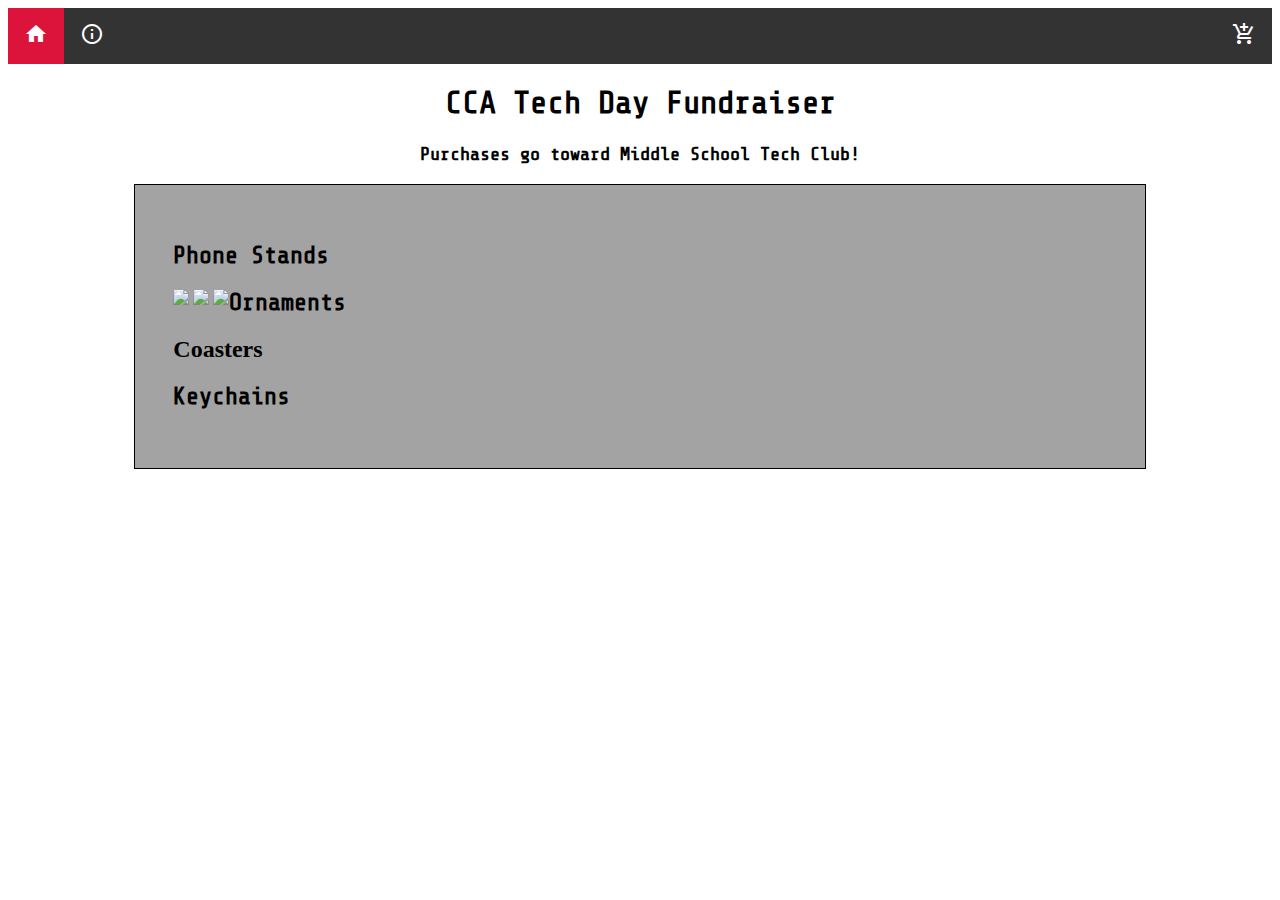
==== index.html @ 86e5e157 "Update index.html" ====
<!DOCTYPE html>
<html>
  <head>
    <!--Equal scaling across all platforms--><meta name="viewport" content="width=device-width, initial-scale=1">
    <!--Images/Logos-->
    <link href="https://fonts.googleapis.com/icon?family=Material+Icons" rel="stylesheet">
    <link rel="stylesheet" href="https://cdnjs.cloudflare.com/ajax/libs/font-awesome/4.7.0/css/font-awesome.min.css">
    <!--Share tech mono font-->
    <link href="https://fonts.googleapis.com/css?family=Share+Tech+Mono&display=swap" rel="stylesheet">
    
    
    <!--Styling-->
    <style>
      /* navigation bar*/
      .navbar {
        overflow: hidden; background-color: #333;
      }
      .navbar a {
        float: left; font-size: 16px; color: white; text-align: center; padding: 14px 16px; text-decoration: none;
      }
      /*Navigation bar dropdown styling*/
      .dropdown {
        float: left; overflow: hidden;
      }
      .dropdown .dropbtn {
        font-size: 16px;  border: none;outline: none;color: white;padding: 14px 16px;background-color: inherit;font-family: inherit;margin: 0;
      }
      .navbar a:hover, .dropdown:hover .dropbtn {
        background-color: red; 
      }
      .dropdown-content {
        display: none;position: absolute;background-color: #f9f9f9;min-width: 160px;box-shadow: 0px 8px 16px 0px rgba(0,0,0,0.2);z-index: 1;
      }
      .dropdown-content a {
        float: none;color: black;padding: 12px 16px;text-decoration: none;display: block;text-align: left;
      }
      .dropdown-content a:hover {
        background-color: #ddd;
      }
      .dropdown:hover .dropdown-content {
        display: block;
      }
      .active{
        background-color: crimson
      }
      /*Sharetech mono font styling*/
      .sharetechmono{
        font-family: 'Share Tech Mono', monospace;
      }
      /*Product styling*/
      .product-orderstyle {
       border: 1px solid black; background-color: rgba(153, 153, 153, 0.9); font-family: 'Manjari'; margin-left: 10%; margin-right: 10%; padding: 3%
      }
      .product-imagestyle{
        float: left;
      }

    </style>
  </head>
  <body>
    <div class="navbar">
      <a href="/index.html" title="Home" class="active"><i class="material-icons">&#xe88a;</i></a>
      <a href="/about.html" title="about"><i class="material-icons">&#xe88f;</i></a>
      <!--Navbar right; add style="float: right;"-->
      <a href="/order.html" style="float: right;" title="Order"><i class="material-icons">&#xe854;</i></a>
    </div>
    <div>
      <center class="sharetechmono">
        <h1>CCA Tech Day Fundraiser</h1>
        <h3>Purchases go toward Middle School Tech Club!</h3>
      </center>
    </div>
    <!--Main Page-->
    <div class="product-orderstyle">
      <div>
        <h2 class="sharetechmono">Phone Stands</h2>
        <div class="product-imagestyle">
          <img src="https://gm1.ggpht.com/[base64]s0-l75-ft-l75-ft">
          <img src="https://cdn.discordapp.com/attachments/616789819569471488/639241916671590482/phonstand_img_1.jpg">
          <img src="https://cdn.discordapp.com/attachments/616789819569471488/639241898615111701/phone_stand_img_2.jpg">
        </div>
      </div>
      <div>
        <h2 class="sharetechmono">Ornaments</h2>
      </div>
      <div>
      <h2 class"sharetechmono">Coasters<h2>
    </div>
        <div>
          <h2 class="sharetechmono">Keychains</h2>
        </div>
        </div>
    </body>
</html>
<!--
  Image Links for reference

  Image 1: (Phone stand)
  https://gm1.ggpht.com/[base64]s0-l75-ft-l75-ft
  Image 2: (Phone stand)
  https://cdn.discordapp.com/attachments/616789819569471488/639241916671590482/phonstand_img_1.jpg
  Image 3: (Phone stand)
  https://cdn.discordapp.com/attachments/616789819569471488/639241898615111701/phone_stand_img_2.jpg



-->
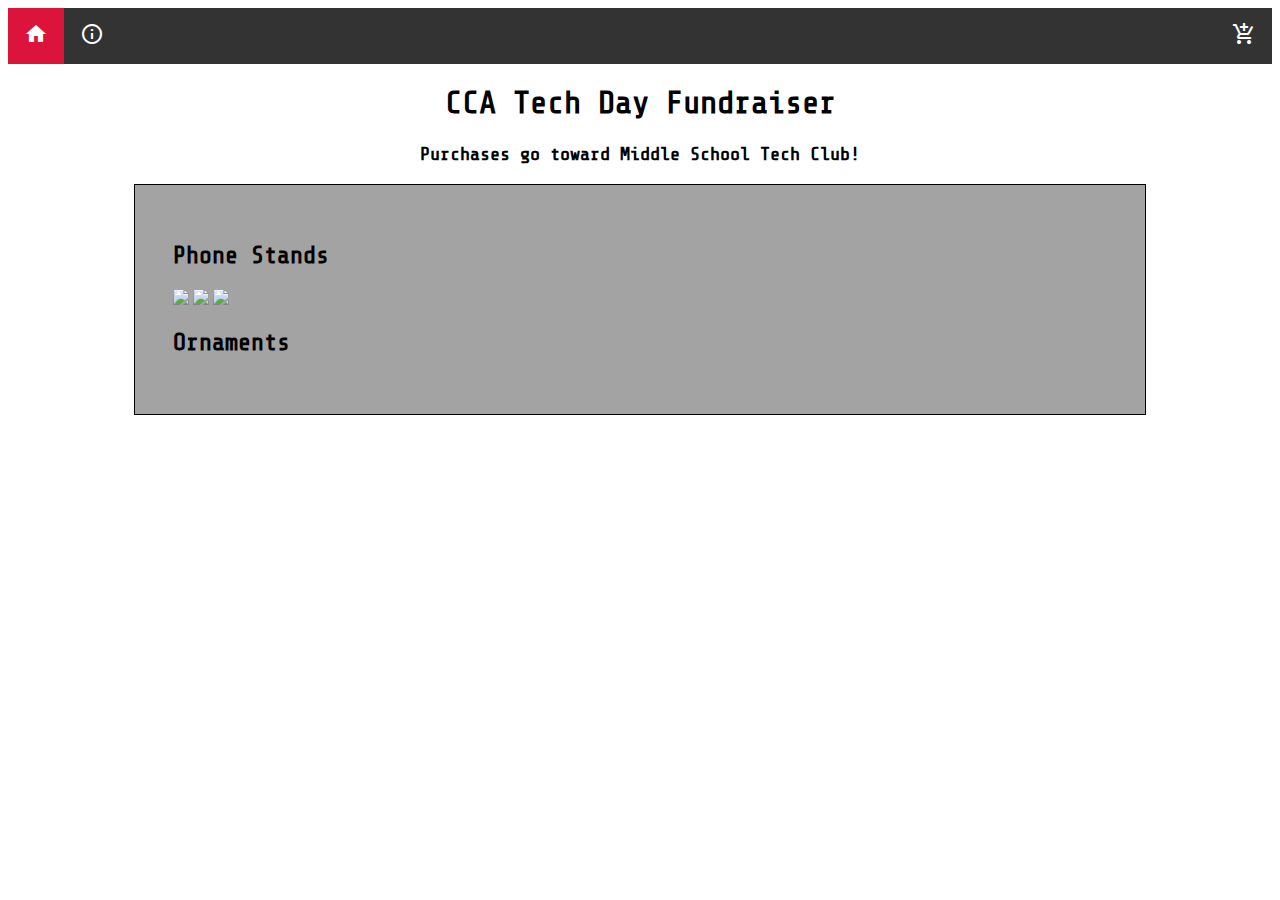
==== commit 01218754: "Update index.html" ====
--- a/index.html
+++ b/index.html
@@ -74,24 +74,17 @@
     <div class="product-orderstyle">
       <div>
         <h2 class="sharetechmono">Phone Stands</h2>
-        <div class="product-imagestyle">
-          <img src="https://gm1.ggpht.com/[base64]s0-l75-ft-l75-ft">
-          <img src="https://cdn.discordapp.com/attachments/616789819569471488/639241916671590482/phonstand_img_1.jpg">
-          <img src="https://cdn.discordapp.com/attachments/616789819569471488/639241898615111701/phone_stand_img_2.jpg">
-        </div>
+        <img src="https://gm1.ggpht.com/[base64]s0-l75-ft-l75-ft">
+        <img src="https://cdn.discordapp.com/attachments/616789819569471488/639241916671590482/phonstand_img_1.jpg">
+        <img src="https://cdn.discordapp.com/attachments/616789819569471488/639241898615111701/phone_stand_img_2.jpg">
       </div>
       <div>
         <h2 class="sharetechmono">Ornaments</h2>
       </div>
-      <div>
-      <h2 class"sharetechmono">Coasters<h2>
     </div>
-        <div>
-          <h2 class="sharetechmono">Keychains</h2>
-        </div>
-        </div>
     </body>
 </html>
+
 <!--
   Image Links for reference
 
@@ -104,4 +97,4 @@
 
 
 
--->
+-->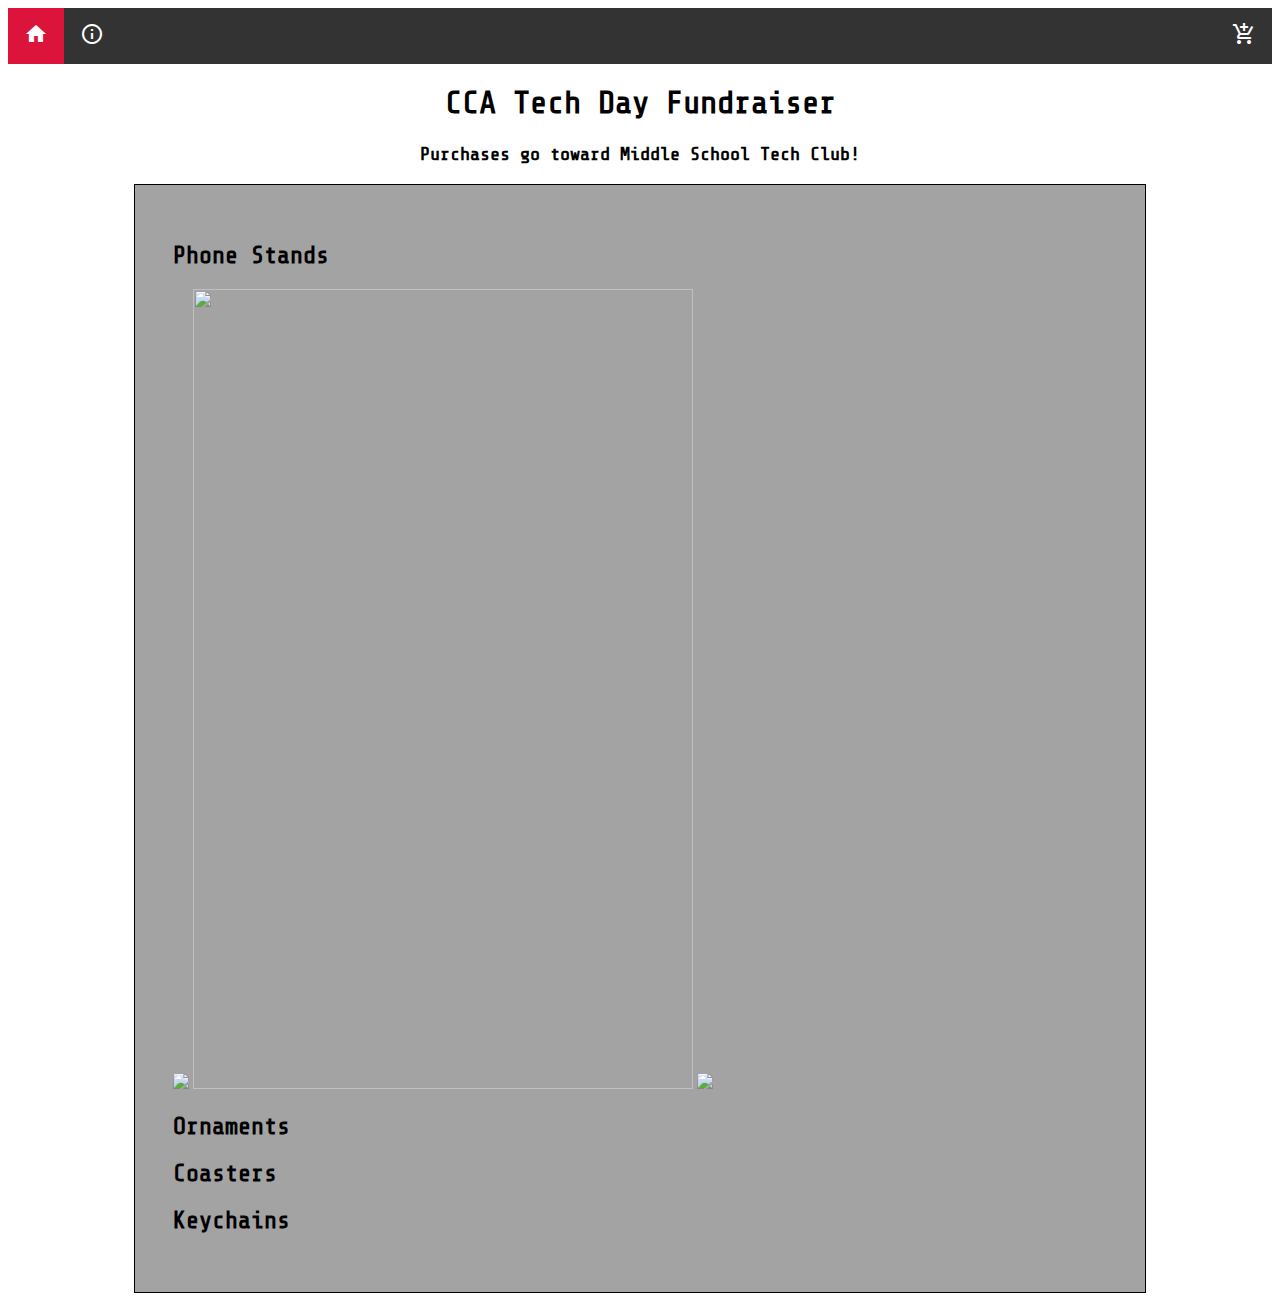
==== commit 7747a79a: "Update index.html" ====
--- a/index.html
+++ b/index.html
@@ -74,14 +74,20 @@
     <div class="product-orderstyle">
       <div>
         <h2 class="sharetechmono">Phone Stands</h2>
-        <img src="https://gm1.ggpht.com/[base64]s0-l75-ft-l75-ft">
-        <img src="https://cdn.discordapp.com/attachments/616789819569471488/639241916671590482/phonstand_img_1.jpg">
+        <img src="https://cdn.discordapp.com/attachments/616789819569471488/639245187624992768/phonestand.JPG">
+        <img src="https://cdn.discordapp.com/attachments/616789819569471488/639241916671590482/phonstand_img_1.jpg" width="500" height="800"> 
         <img src="https://cdn.discordapp.com/attachments/616789819569471488/639241898615111701/phone_stand_img_2.jpg">
       </div>
       <div>
         <h2 class="sharetechmono">Ornaments</h2>
       </div>
-    </div>
+      <div>
+        <h2 class="sharetechmono">Coasters<h2>
+      </div>
+      <div>
+        <h2 class="sharetechmono">Keychains</h2>
+      </div>
+      </div>
     </body>
 </html>
 
@@ -89,7 +95,7 @@
   Image Links for reference
 
   Image 1: (Phone stand)
-  https://gm1.ggpht.com/[base64]s0-l75-ft-l75-ft
+  https://cdn.discordapp.com/attachments/616789819569471488/639245187624992768/phonestand.JPG
   Image 2: (Phone stand)
   https://cdn.discordapp.com/attachments/616789819569471488/639241916671590482/phonstand_img_1.jpg
   Image 3: (Phone stand)
@@ -97,4 +103,4 @@
 
 
 
--->+-->
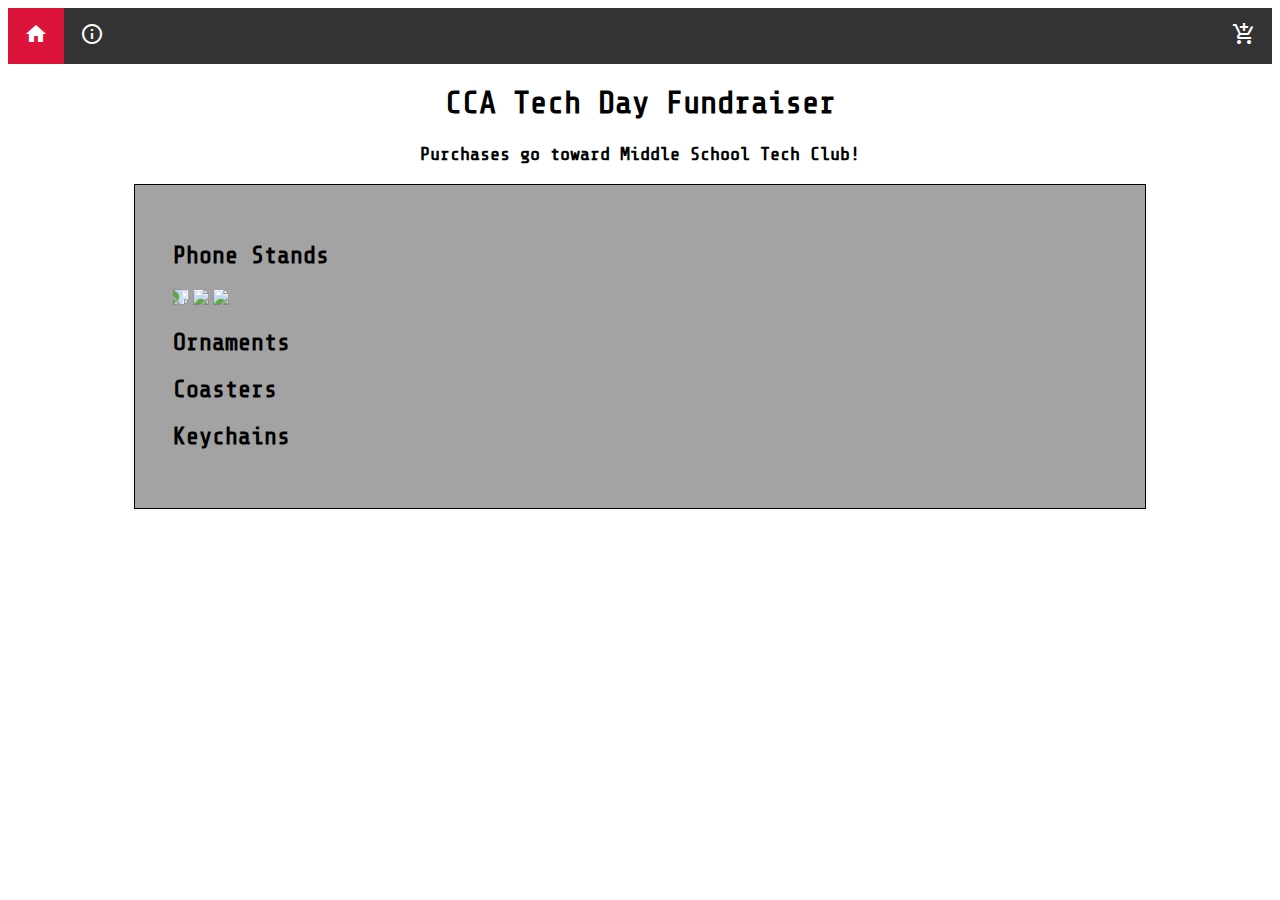
==== commit e2ec0d79: "Update index.html" ====
--- a/index.html
+++ b/index.html
@@ -54,7 +54,10 @@
       .product-imagestyle{
         float: left;
       }
-
+      .rotateimg90 {
+      -webkit-transform:rotate(90deg);-moz-transform: rotate(90deg);-ms-transform: rotate(90deg);-o-transform: rotate(90deg);transform: rotate(90deg);
+      }
+      
     </style>
   </head>
   <body>
@@ -74,8 +77,8 @@
     <div class="product-orderstyle">
       <div>
         <h2 class="sharetechmono">Phone Stands</h2>
-        <img src="https://cdn.discordapp.com/attachments/616789819569471488/639245187624992768/phonestand.JPG">
-        <img src="https://cdn.discordapp.com/attachments/616789819569471488/639241916671590482/phonstand_img_1.jpg" width="500" height="800"> 
+        <img style="height:500px; width:auto;" src="https://cdn.discordapp.com/attachments/616789819569471488/639245187624992768/phonestand.JPG" class="rotateimg90">
+        <img src="https://cdn.discordapp.com/attachments/616789819569471488/639241916671590482/phonstand_img_1.jpg"> 
         <img src="https://cdn.discordapp.com/attachments/616789819569471488/639241898615111701/phone_stand_img_2.jpg">
       </div>
       <div>
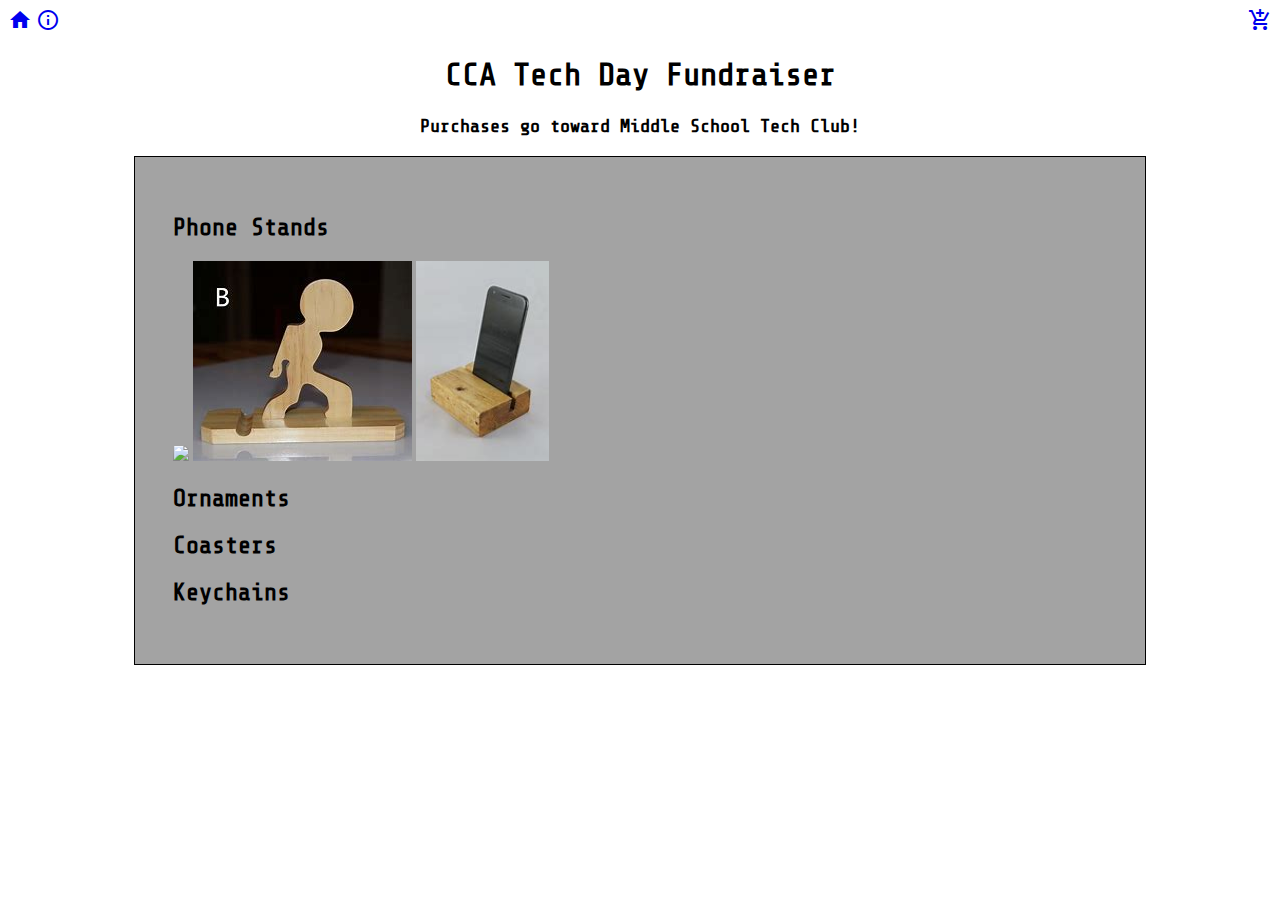
==== commit 39486381: "Update index.html" ====
--- a/index.html
+++ b/index.html
@@ -7,59 +7,22 @@
     <link rel="stylesheet" href="https://cdnjs.cloudflare.com/ajax/libs/font-awesome/4.7.0/css/font-awesome.min.css">
     <!--Share tech mono font-->
     <link href="https://fonts.googleapis.com/css?family=Share+Tech+Mono&display=swap" rel="stylesheet">
-    
-    
-    <!--Styling-->
+
+    <link rel="stylesheet" href="/styling.css">
+
     <style>
-      /* navigation bar*/
-      .navbar {
-        overflow: hidden; background-color: #333;
-      }
-      .navbar a {
-        float: left; font-size: 16px; color: white; text-align: center; padding: 14px 16px; text-decoration: none;
-      }
-      /*Navigation bar dropdown styling*/
-      .dropdown {
-        float: left; overflow: hidden;
-      }
-      .dropdown .dropbtn {
-        font-size: 16px;  border: none;outline: none;color: white;padding: 14px 16px;background-color: inherit;font-family: inherit;margin: 0;
-      }
-      .navbar a:hover, .dropdown:hover .dropbtn {
-        background-color: red; 
-      }
-      .dropdown-content {
-        display: none;position: absolute;background-color: #f9f9f9;min-width: 160px;box-shadow: 0px 8px 16px 0px rgba(0,0,0,0.2);z-index: 1;
-      }
-      .dropdown-content a {
-        float: none;color: black;padding: 12px 16px;text-decoration: none;display: block;text-align: left;
-      }
-      .dropdown-content a:hover {
-        background-color: #ddd;
-      }
-      .dropdown:hover .dropdown-content {
-        display: block;
-      }
-      .active{
-        background-color: crimson
-      }
-      /*Sharetech mono font styling*/
+      /*Font Family*/
       .sharetechmono{
         font-family: 'Share Tech Mono', monospace;
       }
-      /*Product styling*/
       .product-orderstyle {
        border: 1px solid black; background-color: rgba(153, 153, 153, 0.9); font-family: 'Manjari'; margin-left: 10%; margin-right: 10%; padding: 3%
       }
-      .product-imagestyle{
-        float: left;
-      }
-      .rotateimg90 {
-      -webkit-transform:rotate(90deg);-moz-transform: rotate(90deg);-ms-transform: rotate(90deg);-o-transform: rotate(90deg);transform: rotate(90deg);
-      }
-      
     </style>
+
   </head>
+
+
   <body>
     <div class="navbar">
       <a href="/index.html" title="Home" class="active"><i class="material-icons">&#xe88a;</i></a>
@@ -74,12 +37,14 @@
       </center>
     </div>
     <!--Main Page-->
+
+
     <div class="product-orderstyle">
       <div>
         <h2 class="sharetechmono">Phone Stands</h2>
-        <img style="height:500px; width:auto;" src="https://cdn.discordapp.com/attachments/616789819569471488/639245187624992768/phonestand.JPG" class="rotateimg90">
-        <img src="https://cdn.discordapp.com/attachments/616789819569471488/639241916671590482/phonstand_img_1.jpg"> 
-        <img src="https://cdn.discordapp.com/attachments/616789819569471488/639241898615111701/phone_stand_img_2.jpg">
+        <img src="/images/phonestand1.jpg" height="200px" height="auto">
+        <img src="/images/phonestand2.jpg" height="200px" height="auto"> 
+        <img src="/images/phonestand3.jpg" height="200px" height="auto">
       </div>
       <div>
         <h2 class="sharetechmono">Ornaments</h2>
@@ -92,18 +57,4 @@
       </div>
       </div>
     </body>
-</html>
-
-<!--
-  Image Links for reference
-
-  Image 1: (Phone stand)
-  https://cdn.discordapp.com/attachments/616789819569471488/639245187624992768/phonestand.JPG
-  Image 2: (Phone stand)
-  https://cdn.discordapp.com/attachments/616789819569471488/639241916671590482/phonstand_img_1.jpg
-  Image 3: (Phone stand)
-  https://cdn.discordapp.com/attachments/616789819569471488/639241898615111701/phone_stand_img_2.jpg
-
-
-
--->
+</html>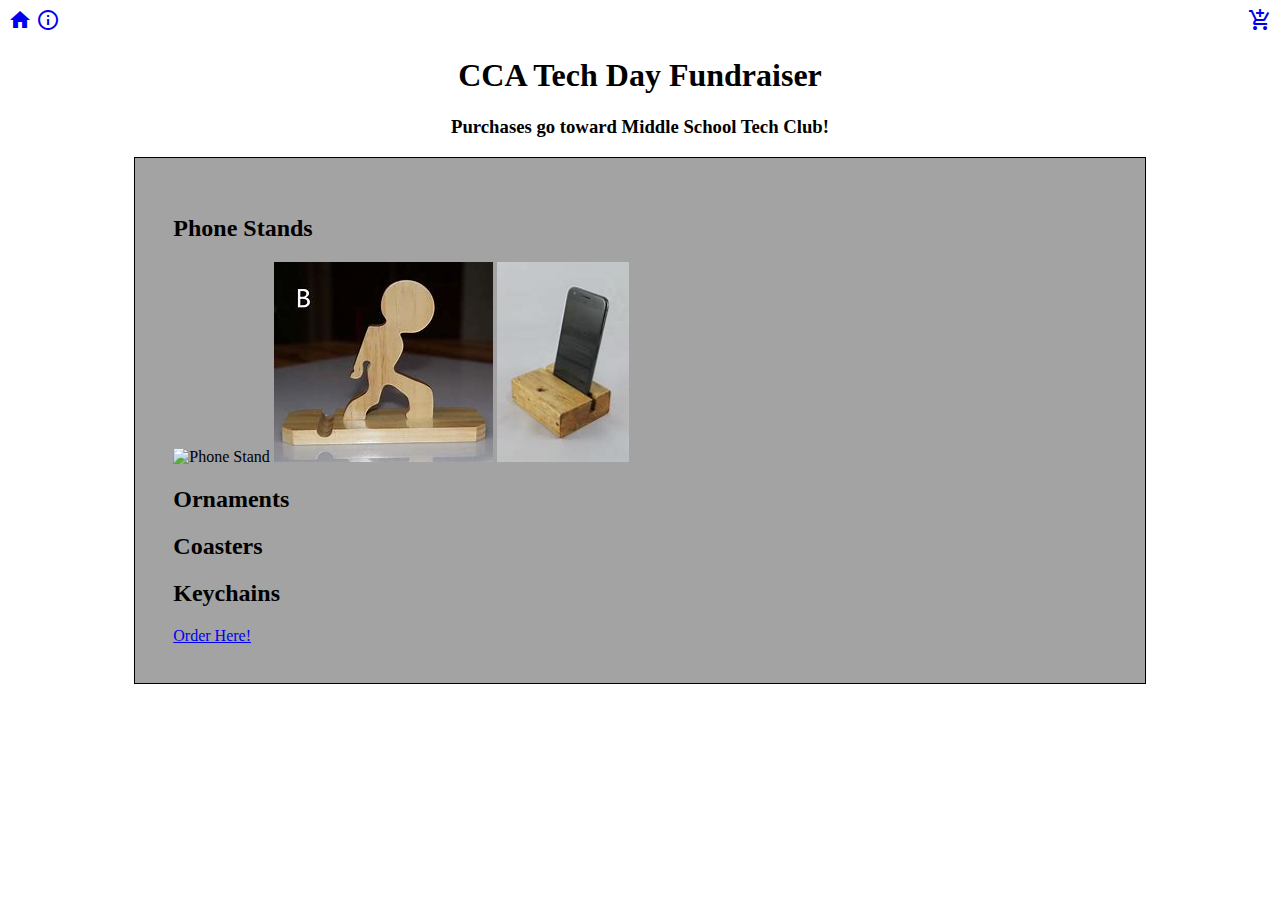
==== commit 5d6638e9: "*fix bugs with fonts" ====
--- a/index.html
+++ b/index.html
@@ -9,15 +9,12 @@
     <link href="https://fonts.googleapis.com/css?family=Share+Tech+Mono&display=swap" rel="stylesheet">
 
     <link rel="stylesheet" href="/styling.css">
-
     <style>
       /*Font Family*/
-      .sharetechmono{
-        font-family: 'Share Tech Mono', monospace;
-      }
       .product-orderstyle {
        border: 1px solid black; background-color: rgba(153, 153, 153, 0.9); font-family: 'Manjari'; margin-left: 10%; margin-right: 10%; padding: 3%
       }
+      
     </style>
 
   </head>
@@ -42,9 +39,9 @@
     <div class="product-orderstyle">
       <div>
         <h2 class="sharetechmono">Phone Stands</h2>
-        <img src="/images/phonestand1.jpg" height="200px" height="auto">
-        <img src="/images/phonestand2.jpg" height="200px" height="auto"> 
-        <img src="/images/phonestand3.jpg" height="200px" height="auto">
+        <img src="/images/phonestand1.jpg" height="200px" height="auto" title="Phone Stand">
+        <img src="/images/phonestand2.jpg" height="200px" height="auto" title="Phone Stand"> 
+        <img src="/images/phonestand3.jpg" height="200px" height="auto" title="Phone Stand">
       </div>
       <div>
         <h2 class="sharetechmono">Ornaments</h2>
@@ -55,6 +52,7 @@
       <div>
         <h2 class="sharetechmono">Keychains</h2>
       </div>
+      <a href="/order.html" class="sharetechmono">Order Here!</a>      
       </div>
     </body>
 </html>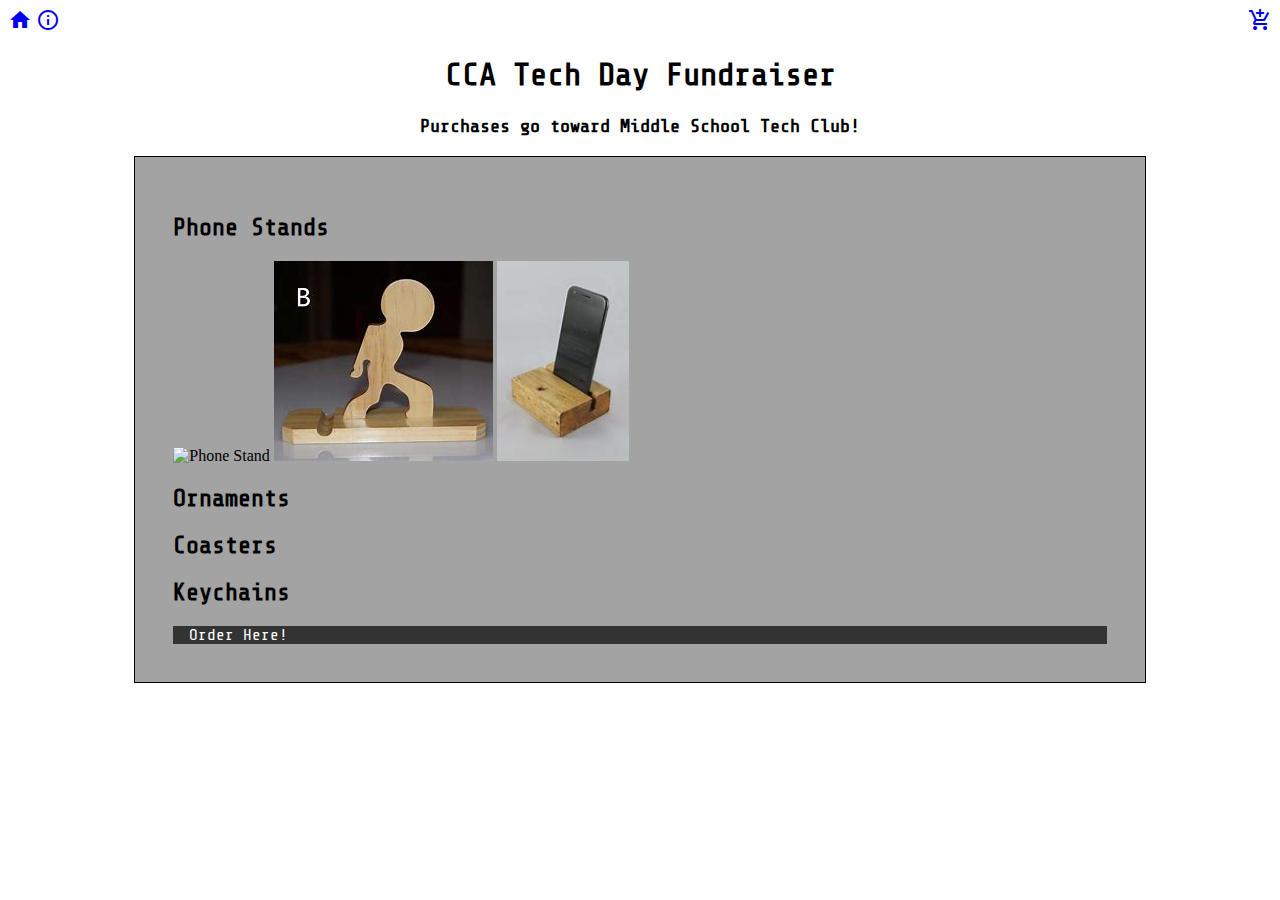
==== commit 6b0ebcb3: "Update titles for each page" ====
--- a/index.html
+++ b/index.html
@@ -2,12 +2,12 @@
 <html>
   <head>
     <!--Equal scaling across all platforms--><meta name="viewport" content="width=device-width, initial-scale=1">
+    <title>CCA Tech Day</title>
     <!--Images/Logos-->
     <link href="https://fonts.googleapis.com/icon?family=Material+Icons" rel="stylesheet">
     <link rel="stylesheet" href="https://cdnjs.cloudflare.com/ajax/libs/font-awesome/4.7.0/css/font-awesome.min.css">
     <!--Share tech mono font-->
     <link href="https://fonts.googleapis.com/css?family=Share+Tech+Mono&display=swap" rel="stylesheet">
-
     <link rel="stylesheet" href="/styling.css">
     <style>
       /*Font Family*/
@@ -15,6 +15,26 @@
        border: 1px solid black; background-color: rgba(153, 153, 153, 0.9); font-family: 'Manjari'; margin-left: 10%; margin-right: 10%; padding: 3%
       }
       
+      /*Font Family*/
+      .sharetechmono{
+        font-family: 'Share Tech Mono', monospace;
+      }
+      .orderhere {
+        overflow: hidden;
+        background-color: #333;
+      }
+      .orderhere a {
+        float: none;
+        font-size: 16px;
+        color: white;
+        text-align: center;
+        padding: 14px 16px;
+        text-decoration: none;
+        font-family: 'Share Tech Mono', monospace;
+      }
+      .orderhere a:hover{
+        background-color: rgb(88, 88, 88);
+      }
     </style>
 
   </head>
@@ -52,7 +72,11 @@
       <div>
         <h2 class="sharetechmono">Keychains</h2>
       </div>
-      <a href="/order.html" class="sharetechmono">Order Here!</a>      
+      
+      
+      <div class="orderhere">
+        <a href="/order.html">Order Here!</a>
+      </div>
       </div>
     </body>
 </html>